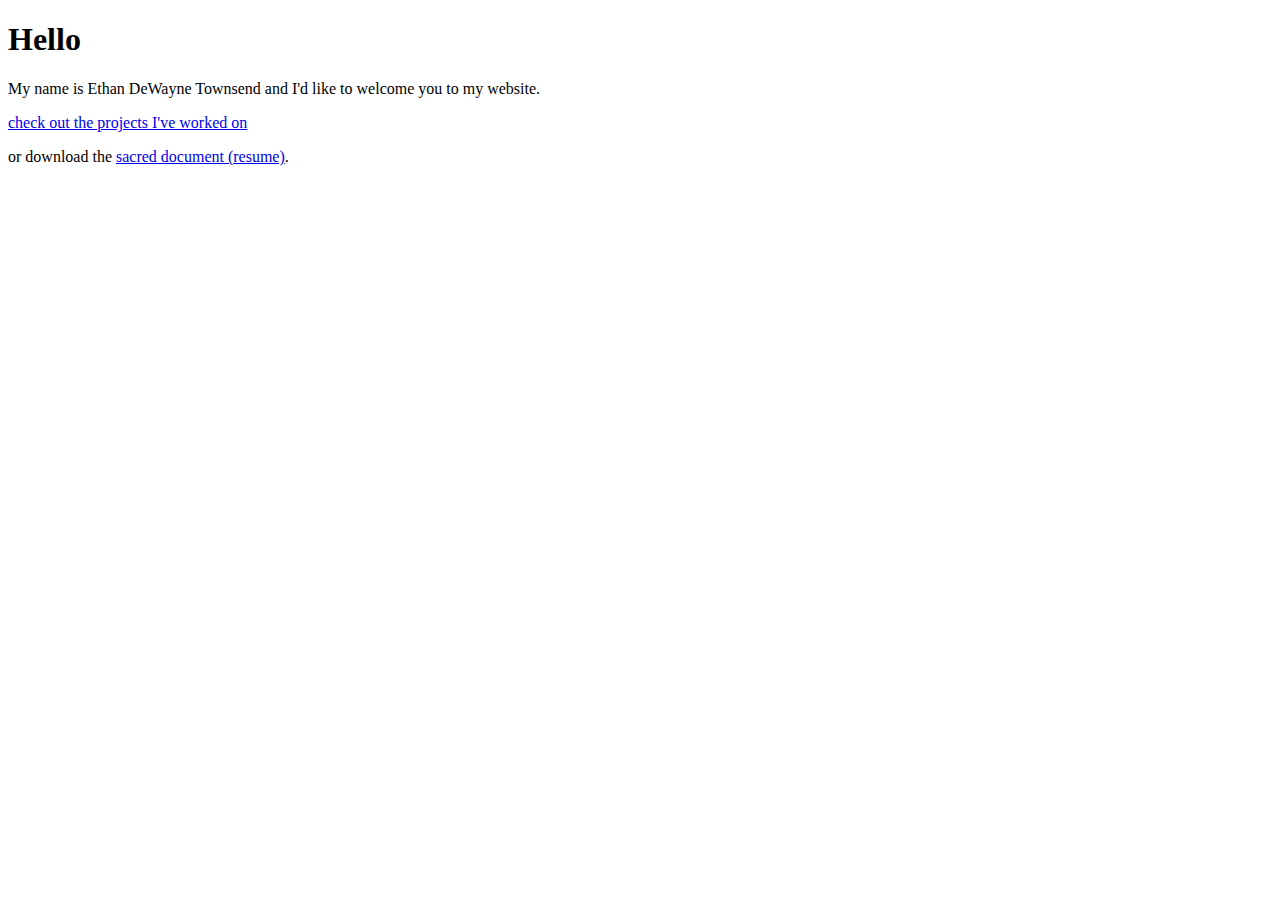
==== public/index.html @ ae249ff1 "manually uploaded" ====
<!DOCTYPE html>
<html>
<head>
<title>Ethan</title>
</head>
<body>

<h1>Hello</h1>
<p>My name is Ethan DeWayne Townsend and I'd like to welcome you to my website.</p>
<p> <a href="projects.html">check out the projects I've worked on</a></P>
<p>or download the <a href="resume.pdf"> sacred document (resume)</a>.</p>
</body>
</html>
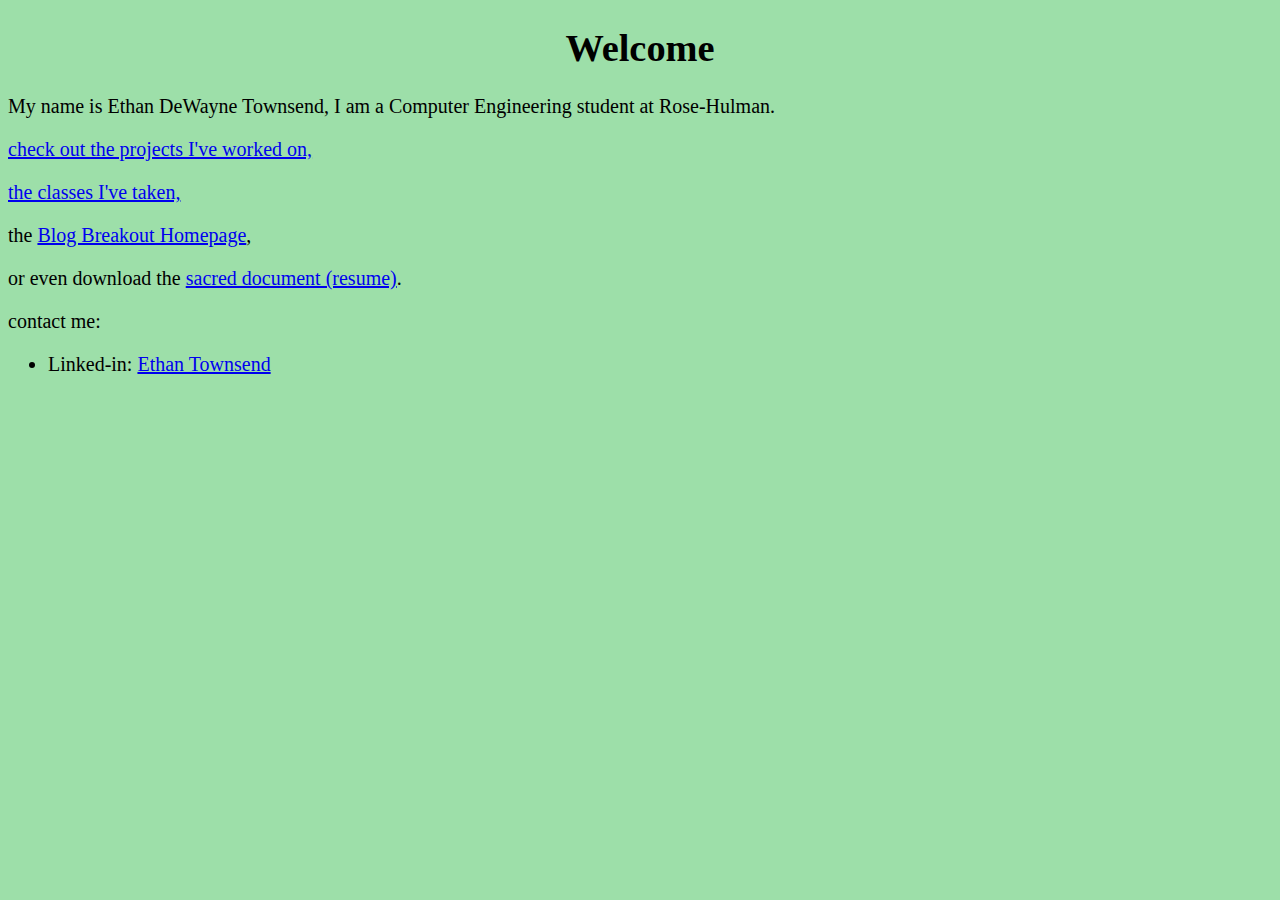
==== commit eb46fabe: "update 1/24" ====
--- a/public/index.html
+++ b/public/index.html
@@ -1,14 +1,27 @@
-<!DOCTYPE html>
-<html>
-<head>
-<title>Ethan</title>
-</head>
-<body>
-
-<h1>Hello</h1>
-<p>My name is Ethan DeWayne Townsend and I'd like to welcome you to my website.</p>
-<p> <a href="projects.html">check out the projects I've worked on</a></P>
-<p>or download the <a href="resume.pdf"> sacred document (resume)</a>.</p>
-</body>
-</html>
-
+<!DOCTYPE html>
+<html>
+<head>
+<title>Ethan</title>
+<!-- <style>
+    body {background-color: rgb(141, 201, 152);}
+    h1   {color: black;}
+    p    {color: black;}
+</style> -->
+<link rel="stylesheet" href="styles.css">
+</head>
+<body>
+<div class="center">
+<h1>Welcome</h1>
+</div>
+<p>My name is Ethan DeWayne Townsend, I am a Computer Engineering student at Rose-Hulman.</p>
+<p> <a href="projects.html">check out the projects I've worked on,</a></P>
+<p><a href="classes.html">the classes I've taken,</a></p>
+<p>the <a href="blogHome.html">Blog Breakout Homepage</a>,</p>
+<p>or even download the <a href="resume.pdf"> sacred document (resume)</a>.</p>
+ <p>contact me:</p>
+<ul>
+    <li>Linked-in: <a href = "https://www.linkedin.com/in/ethan-townsend-6a197a215">Ethan Townsend</a></li>
+</ul> 
+</body>
+</html>
+
--- a/public/styles.css
+++ b/public/styles.css
@@ -0,0 +1,55 @@
+body {
+    background-color: rgb(157, 223, 169);
+  }
+  h1 {
+    color: black;
+  }
+  .center {
+    margin: auto;
+    width: 60%;
+    text-align: center;
+    font-size: larger;
+  }
+  p {
+    color: black;
+    font-size: 20px;
+  }
+  li{
+    color: black;
+    font-size: 20px;
+  }
+   /* Style the tab */
+.tab {
+  overflow: hidden;
+  border: 1px solid #ccc;
+  background-color: #f1f1f1;
+}
+
+/* Style the buttons that are used to open the tab content */
+.tab button {
+  background-color: inherit;
+  float: left;
+  border: none;
+  outline: none;
+  cursor: pointer;
+  padding: 14px 16px;
+  transition: 0.3s;
+}
+
+/* Change background color of buttons on hover */
+.tab button:hover {
+  background-color: #ddd;
+}
+
+/* Create an active/current tablink class */
+.tab button.active {
+  background-color: #ccc;
+}
+
+/* Style the tab content */
+.tabcontent {
+  display: none;
+  padding: 6px 12px;
+  border: 1px solid #ccc;
+  border-top: none;
+} 